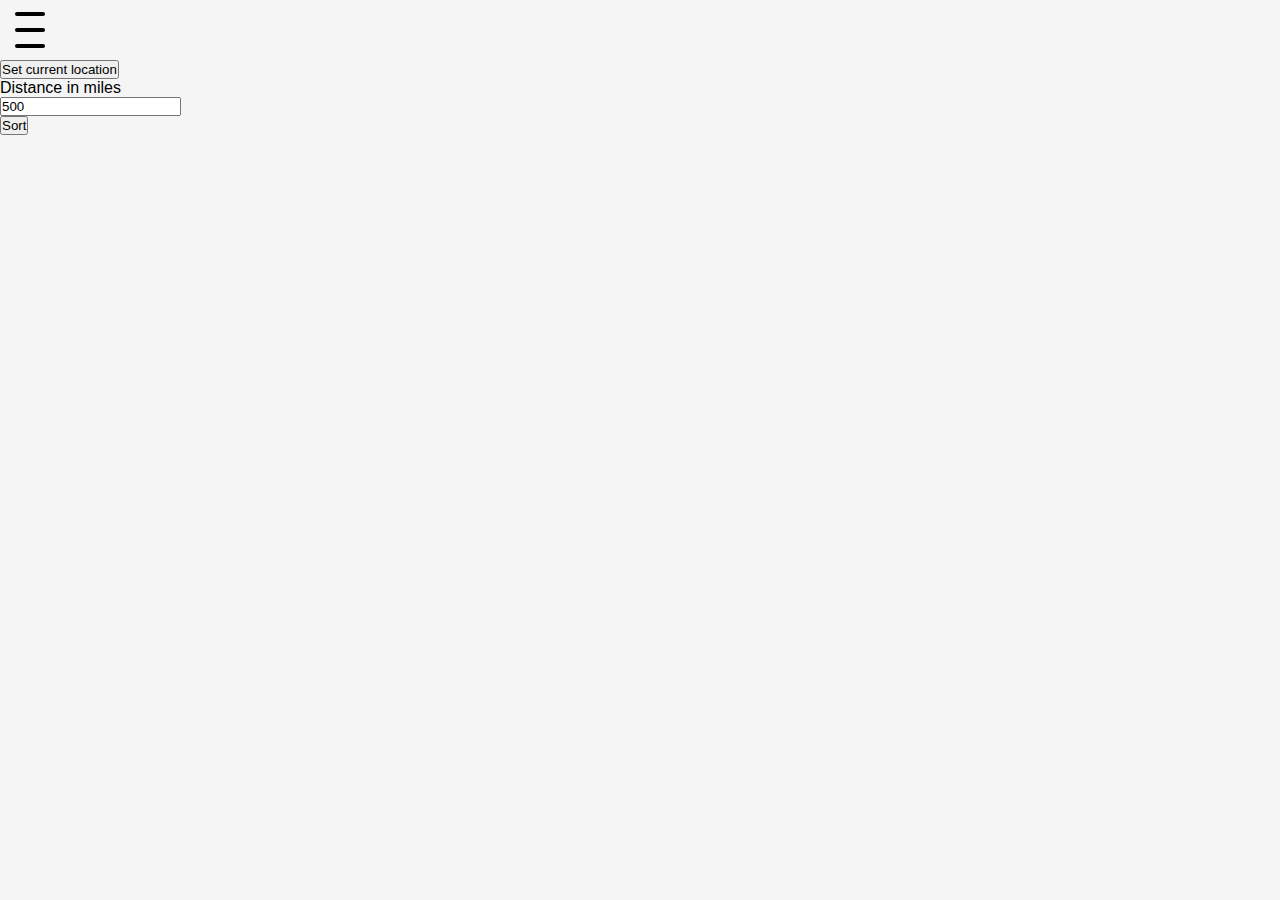
==== html/index.html @ 0d013b81 "Add files via upload" ====
<!DOCTYPE html>
<html lang="sv">

<head>
    <meta charset="UTF-8" />
    <meta http-equiv="X-UA-Compatible" content="IE=edge" />
    <meta name="viewport" content="width=device-width, initial-scale=1.0" />
    <link rel="shortcut icon" href="/resourses/favicon.ico" type="image/x-icon" />
    <link rel="stylesheet" href="/css/style.css" />
    <title>I'm a Foodie!</title>
</head>

<body>
    <div class="menu-btn">
        <div class="menu-btn_burger"></div>
    </div>

    <div class="menu">
        <ul>
            <li>
                <img class="icon" src="/resourses/home.svg" alt="Home" />
                HOME
            </li>
            <li>
                <img class="icon" src="/resourses/cash-register.svg" alt="My Orders" />
                MY ORDERS
            </li>
            <li>
                <img class="icon" src="/resourses/tag.svg" alt="Deals" />
                DEALS
            </li>
            <li>
                <img class="icon" src="/resourses/cog.svg" alt="Settings" />
                SETTINGS
            </li>
            <li>
                <div class="userImage"></div>
                <h4>Beff Henriksson</h4>
                <p>My profile</p>
            </li>
            <li>
                <p id="signOut">Sign Out</p>
            </li>
        </ul>
    </div>

    <div id="sorter">
        <button onclick="getLocation()">Set current location</button>
        <p id="errorText"></p>
        <label for="distance">Distance in miles</label>
        <br>
        <input type="text" name="distance" id="distance" value="500">
        <br>
        <button onclick="sorting()">Sort</button>
    </div>
    <div id="restaurants">
    </div>
    </div>
    <script src="/js/main.js"></script>
</body>

</html>
---- css/style.css ----
* {
    margin: 0;
    padding: 0;
    box-sizing: border-box;
}

body {
    background-color: whitesmoke;
    display: flex;
    flex-direction: column;
    justify-content: flex-start;
    align-items: flex-start;
    min-height: 100vh;
    font-family: Verdana, Geneva, Tahoma, sans-serif;
}

.menu-btn {
    position: relative;
    display: flex;
    justify-content: center;
    align-items: center;
    width: 60px;
    height: 60px;
    cursor: pointer;
    transition: all 0.5s ease-in-out;
}

.menu-btn_burger {
    width: 30px;
    height: 4px;
    background: black;
    border-radius: 5px;
    transition: all 0.5s ease-in-out;
}

.menu-btn_burger::before,
.menu-btn_burger::after {
    content: '';
    position: absolute;
    width: 30px;
    height: 4px;
    background: black;
    border-radius: 5px;
    transition: all 0.5s ease-in-out;
}

.menu-btn_burger::before {
    transform: translateY(-16px);
}

.menu-btn_burger::after {
    transform: translateY(16px);
}

/* Animation */
.menu-btn.open .menu-btn_burger {
    transform: translateX(-50px);
    background: transparent;
}

.menu-btn.open .menu-btn_burger::before {
    transform: rotate(45deg) translate(35px, -35px);
}

.menu-btn.open .menu-btn_burger::after {
    transform: rotate(-45deg) translate(35px, 35px);
}

.menu-btn.open {
    background-color: #00ffa8;
    width: 100vw;
}

.menu {
    display: none;
}

.menu.open {
    display: flex;
    position: relative;
    width: 100vw;
    height: 100vh;
    background: #00ffa8;
}

ul {
    list-style: none;
}

li {
    padding: 20px;
}

.icon {
    height: 40px;
}

.userImage {
    width: 100px;
    height: 100px;
    background-image: url(/resourses/userImage.JPG);
    background-position: center;
    background-repeat: no-repeat;
    background-size: cover;
    border-radius: 50%;
}

#signOut {
    color: red;
    font-weight: bold;
    text-transform: uppercase;
}
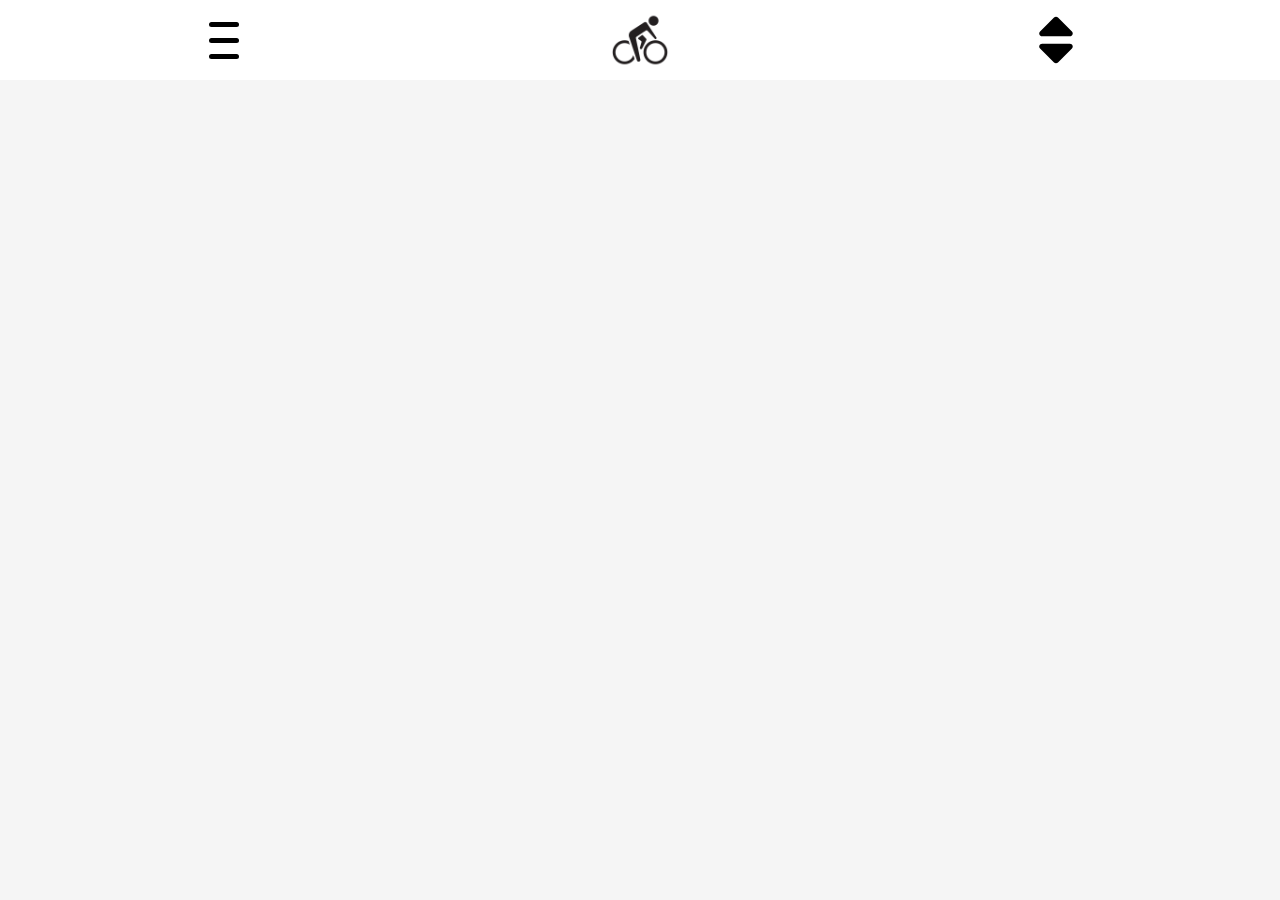
==== commit 23cc4d26: "layout fixes and css + fixed js function" ====
--- a/html/index.html
+++ b/html/index.html
@@ -11,9 +11,17 @@
 </head>
 
 <body>
-    <div class="menu-btn">
-        <div class="menu-btn_burger"></div>
+    <div class="menuRow">
+        <div class="menu-btn">
+            <div class="menu-btn_burger"></div>
+        </div>
+        <div class="logo">
+            <link rel="stylesheet" href="#">
+        </div>
+        <div class="sort-btn">
+        </div>
     </div>
+    
 
     <div class="menu">
         <ul>
@@ -43,16 +51,16 @@
             </li>
         </ul>
     </div>
-
-    <div id="sorter">
+    <div class="menu-sort">
         <button onclick="getLocation()">Set current location</button>
         <p id="errorText"></p>
         <label for="distance">Distance in miles</label>
         <br>
-        <input type="text" name="distance" id="distance" value="500">
+        <input type="text" name="distance" id="distance" value="50">
         <br>
-        <button onclick="sorting()">Sort</button>
+        <button onclick="sort()">Sort</button>
     </div>
+
     <div id="restaurants">
     </div>
     </div>
--- a/css/style.css
+++ b/css/style.css
@@ -14,6 +14,18 @@
     font-family: Verdana, Geneva, Tahoma, sans-serif;
 }
 
+.menuRow {
+    position: fixed;
+    height: 5rem;
+    width: 100vw;
+    padding: 1rem;
+    display: flex;
+    flex-direction: row;
+    justify-content: space-around;
+    align-items: center;
+    background-color: white;
+}
+
 .menu-btn {
     position: relative;
     display: flex;
@@ -27,7 +39,7 @@
 
 .menu-btn_burger {
     width: 30px;
-    height: 4px;
+    height: 5px;
     background: black;
     border-radius: 5px;
     transition: all 0.5s ease-in-out;
@@ -38,7 +50,7 @@
     content: '';
     position: absolute;
     width: 30px;
-    height: 4px;
+    height: 5px;
     background: black;
     border-radius: 5px;
     transition: all 0.5s ease-in-out;
@@ -66,9 +78,26 @@
     transform: rotate(-45deg) translate(35px, 35px);
 }
 
-.menu-btn.open {
+.menuRow.open {
     background-color: #00ffa8;
-    width: 100vw;
+}
+
+.menuRow .logo {
+    width: 60px;
+    height: 60px;
+    background-image: url(/resourses/logo.png);
+    background-position: center;
+    background-repeat: no-repeat;
+    background-size: cover;
+}
+
+.menuRow .sort-btn {
+    width: 60px;
+    height: 60px;
+    background-image: url(/resourses/sort.svg);
+    background-position: center;
+    background-repeat: no-repeat;
+    background-size: contain;
 }
 
 .menu {
@@ -77,9 +106,15 @@
 
 .menu.open {
     display: flex;
-    position: relative;
+    position: fixed;
+    margin-top: 5rem;
+    padding: 1rem;
+    flex-direction: column;
+    justify-content: space-around;
+    align-items: center;
+
     width: 100vw;
-    height: 100vh;
+    height: calc(100% - 5rem);
     background: #00ffa8;
 }
 
@@ -109,4 +144,39 @@
     color: red;
     font-weight: bold;
     text-transform: uppercase;
+}
+
+.menu-sort {
+    display: none;
+}
+.menu-sort.open {
+    display: flex;
+    position: fixed;
+    margin-top: 5rem;
+    padding: 1rem;
+    padding-bottom: 70%;
+    flex-direction: column;
+    justify-content: space-evenly;
+    align-items: center;
+
+    width: 100vw;
+    height: calc(100% - 5rem);
+    background: #00ffa8;
+}
+
+#restaurants {
+    margin-top: 5rem;
+}
+
+.card {
+    height: 5rem;
+    background-color: aquamarine;
+    display: flex;
+    flex-direction: column;
+    justify-content: center;
+    align-items: center;
+    margin: 0.5rem;
+    -webkit-box-shadow: 1px 3px 10px 1px #000000; 
+    box-shadow: 1px 3px 10px 1px #000000;
+    border-radius: 0.5rem;
 }